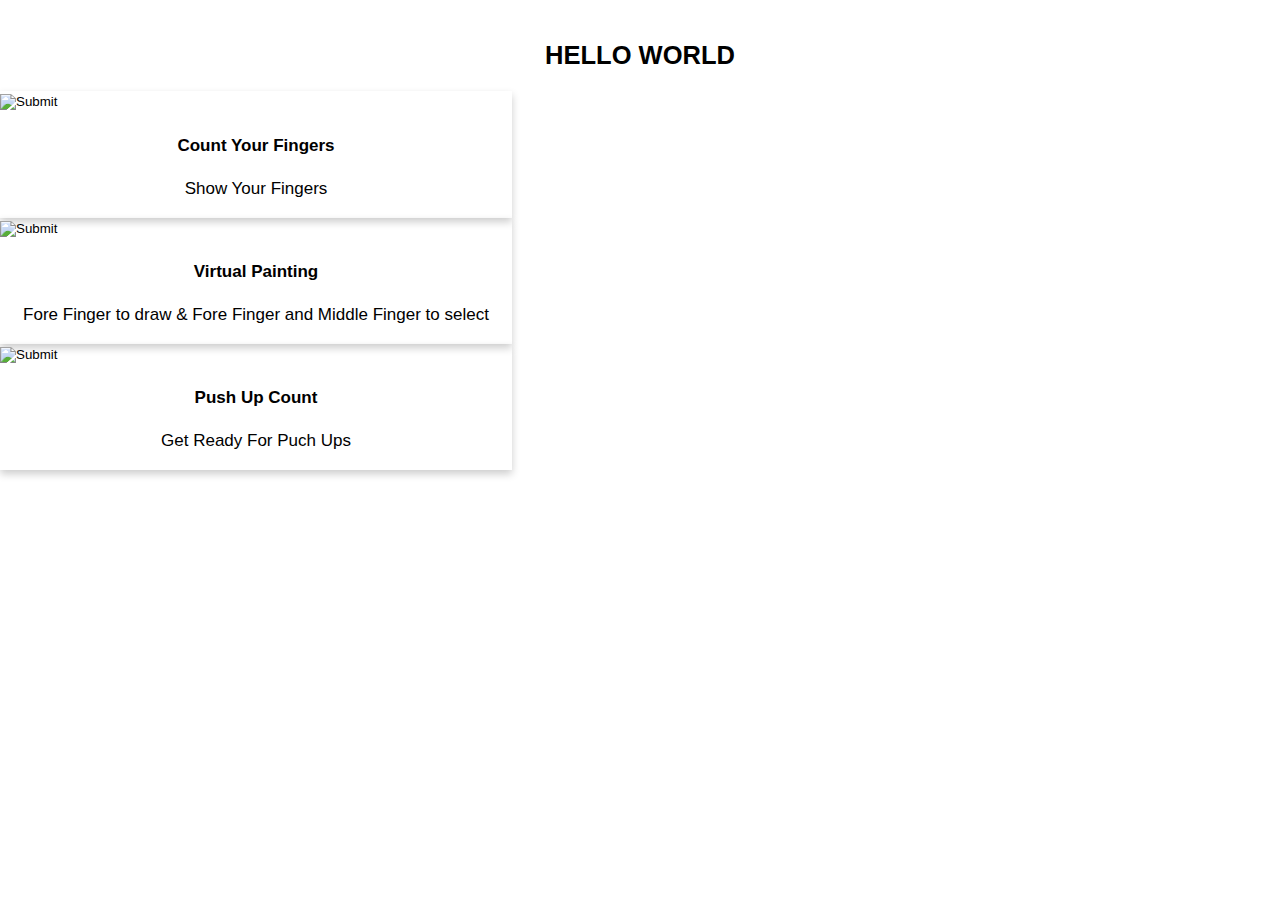
==== templates/home.html @ ecc78461 "flask code push" ====
<!DOCTYPE html>
<html lang="en">

<head>
<meta charset="UTF-8">
    <meta http-equiv="X-UA-Compatible" content="IE=edge">
    <meta name="viewport" content="width=device-width, initial-scale=1.0">
        <link href="https://cdn.jsdelivr.net/npm/bootstrap@5.0.1/dist/css/bootstrap.min.css" rel="stylesheet" integrity="sha384-+0n0xVW2eSR5OomGNYDnhzAbDsOXxcvSN1TPprVMTNDbiYZCxYbOOl7+AMvyTG2x" crossorigin="anonymous">

    <style>
            input[type=text] {
    height:17px;
    border: 0;
    width: calc(100% - 2px);
    margin-left:1px;
    box-shadow: -8px 10px 0px -7px #ebebeb, 8px 10px 0px -7px #ebebeb;
    -webkit-transition: box-shadow 0.3s;
    transition: box-shadow 0.3s;
  }
  input[type=text]:focus {
    outline: none;
    box-shadow: -8px 10px 0px -7px white, 8px 10px 0px -7px white;
  }
 /* .back{
     background-color: white;
 } */
 .text{
     color:white;
     height:60;
 }
 .pre{
    color:#39C0ED;
    border-radius: 5px;
    background-color: Transparent;
    background-repeat:no-repeat;
    cursor:pointer;
    overflow: hidden;  
   
 }
 #center{
     top: 230px;
     left:350px;
     
 }

body {
  margin: 0;
  font-family: Arial;
  font-size: 17px;
}

#myVideo {
  position: fixed;
  right: 0;
  bottom: 0;
  min-width: 10%; 
  min-height: 10%;
}

.content {
  position: fixed;
  bottom: 0;
  background: rgba(0, 0, 0, 0.5);
  color: #f1f1f1;
  width: 100%;
  padding: 20px;
}

#myBtn {
  width: 200px;
  font-size: 18px;
  padding: 10px;
  border: none;
  background: #000;
  color: #fff;
  cursor: pointer;
}

#myBtn:hover {
  background: #ddd;
  color: black;
}

#videohome{
    position: fixed;
  right: 0;
  bottom: 0;
  min-width: 100%; 
  min-height: 50%;
}

.card {
  box-shadow: 0 4px 8px 0 rgba(0,0,0,0.2);
  transition: 0.3s;
  width: 40%;
}

.card:hover {
  box-shadow: 0 8px 16px 0 rgba(0,0,0,0.2);
}

.container {
  padding: 2px 16px;
}
    </style>    
    <meta charset="UTF-8">
    <meta name="viewport" content="width=device-width, initial-scale=1.0">
    <title>Flight Price Prediction</title>
    

</head>

<body>
    <br/>

    <h2>HELLO WORLD</h2>




    <style>
        body{
            
            background-size: cover;
            background-attachment: fixed;
            text-align: center;
            padding: 0px;
        }
    </style>
    <video autoplay muted loop id="videohome">
        <source src="static/background2.mov" type="video/mp4">
        Your browser does not support HTML5 video.
    </video>
    <form action='/.'>
    <form>
</form>
<div class='row'>
    <div class='column'>
    <form action='/finger_counts'>
        <div class="card"  style="top: 60; left: 100;">
        <input type="image" src="static/hands.jpg" alt="Submit" style="width:100%">
        <div class="container">
            <h4><b>Count Your Fingers</b></h4> 
            <p>Show Your Fingers</p>
        </div>
        </div>
    </form>
    </div>
    
    <div class='column'>
    <form action='/draw_virtual'>
        <div class="card"  style="bottom: 60; left: 700;">
        <input type="image" src="static/painting.jpg" alt="Submit" style="width:100%">
        <div class="container" >
        <h4><b>Virtual Painting</b></h4> 
        <p>Fore Finger to draw & Fore Finger and Middle Finger to select</p> 
        </div>
        </div>
    </form>
    </div>
    <div class = 'column'>
        <form action='/personal_trainer'>
        <div class="card"  style="bottom: 60; left: 100;">
        <input type="image" src="static/gym1.jpg" alt="Submit" style="width:100%">
        <div class="container" >
        <h4><b>Push Up Count</b></h4> 
        <p>Get Ready For Puch Ups</p> 
        </div>
        </div>
    </form>

    </div>

  </div>


</form>


    <script src="https://cdn.jsdelivr.net/npm/bootstrap@5.0.1/dist/js/bootstrap.bundle.min.js" integrity="sha384-gtEjrD/SeCtmISkJkNUaaKMoLD0//ElJ19smozuHV6z3Iehds+3Ulb9Bn9Plx0x4" crossorigin="anonymous"></script>

</body>

</html>
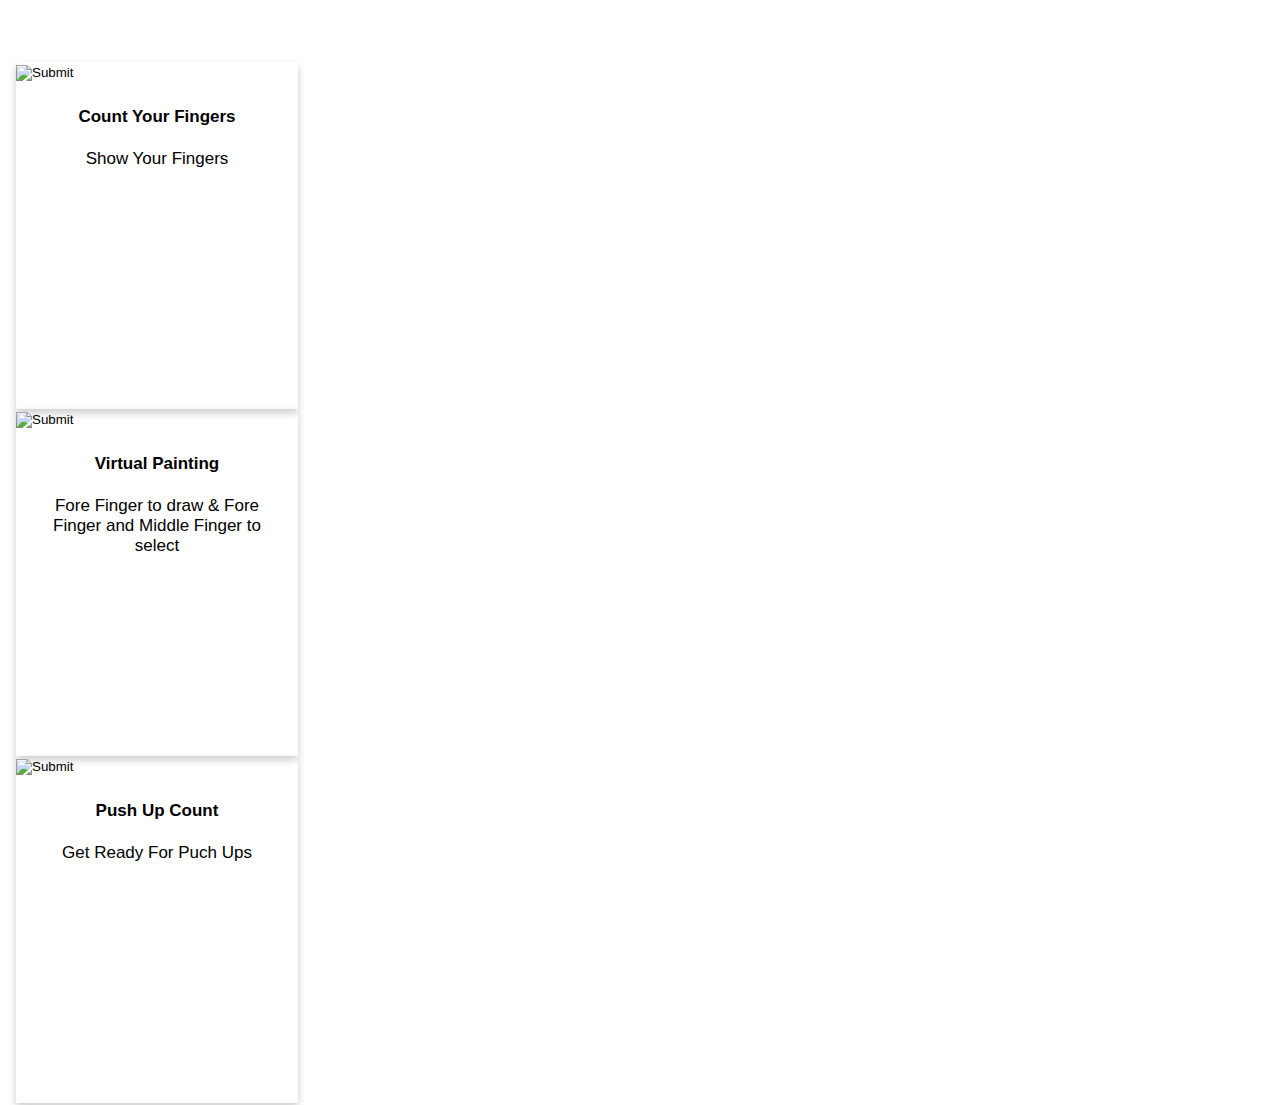
==== commit 60ed948e: "Add files via upload" ====
--- a/templates/home.html
+++ b/templates/home.html
@@ -1,186 +1,194 @@
-
-
-<!DOCTYPE html>
-<html lang="en">
-
-<head>
-<meta charset="UTF-8">
-    <meta http-equiv="X-UA-Compatible" content="IE=edge">
-    <meta name="viewport" content="width=device-width, initial-scale=1.0">
-        <link href="https://cdn.jsdelivr.net/npm/bootstrap@5.0.1/dist/css/bootstrap.min.css" rel="stylesheet" integrity="sha384-+0n0xVW2eSR5OomGNYDnhzAbDsOXxcvSN1TPprVMTNDbiYZCxYbOOl7+AMvyTG2x" crossorigin="anonymous">
-
-    <style>
-            input[type=text] {
-    height:17px;
-    border: 0;
-    width: calc(100% - 2px);
-    margin-left:1px;
-    box-shadow: -8px 10px 0px -7px #ebebeb, 8px 10px 0px -7px #ebebeb;
-    -webkit-transition: box-shadow 0.3s;
-    transition: box-shadow 0.3s;
-  }
-  input[type=text]:focus {
-    outline: none;
-    box-shadow: -8px 10px 0px -7px white, 8px 10px 0px -7px white;
-  }
- /* .back{
-     background-color: white;
- } */
- .text{
-     color:white;
-     height:60;
- }
- .pre{
-    color:#39C0ED;
-    border-radius: 5px;
-    background-color: Transparent;
-    background-repeat:no-repeat;
-    cursor:pointer;
-    overflow: hidden;  
-   
- }
- #center{
-     top: 230px;
-     left:350px;
-     
- }
-
-body {
-  margin: 0;
-  font-family: Arial;
-  font-size: 17px;
-}
-
-#myVideo {
-  position: fixed;
-  right: 0;
-  bottom: 0;
-  min-width: 10%; 
-  min-height: 10%;
-}
-
-.content {
-  position: fixed;
-  bottom: 0;
-  background: rgba(0, 0, 0, 0.5);
-  color: #f1f1f1;
-  width: 100%;
-  padding: 20px;
-}
-
-#myBtn {
-  width: 200px;
-  font-size: 18px;
-  padding: 10px;
-  border: none;
-  background: #000;
-  color: #fff;
-  cursor: pointer;
-}
-
-#myBtn:hover {
-  background: #ddd;
-  color: black;
-}
-
-#videohome{
-    position: fixed;
-  right: 0;
-  bottom: 0;
-  min-width: 100%; 
-  min-height: 50%;
-}
-
-.card {
-  box-shadow: 0 4px 8px 0 rgba(0,0,0,0.2);
-  transition: 0.3s;
-  width: 40%;
-}
-
-.card:hover {
-  box-shadow: 0 8px 16px 0 rgba(0,0,0,0.2);
-}
-
-.container {
-  padding: 2px 16px;
-}
-    </style>    
-    <meta charset="UTF-8">
-    <meta name="viewport" content="width=device-width, initial-scale=1.0">
-    <title>Flight Price Prediction</title>
-    
-
-</head>
-
-<body>
-    <br/>
-
-    <h2>HELLO WORLD</h2>
-
-
-
-
-    <style>
-        body{
-            
-            background-size: cover;
-            background-attachment: fixed;
-            text-align: center;
-            padding: 0px;
-        }
-    </style>
-    <video autoplay muted loop id="videohome">
-        <source src="static/background2.mov" type="video/mp4">
-        Your browser does not support HTML5 video.
-    </video>
-    <form action='/.'>
-    <form>
-</form>
-<div class='row'>
-    <div class='column'>
-    <form action='/finger_counts'>
-        <div class="card"  style="top: 60; left: 100;">
-        <input type="image" src="static/hands.jpg" alt="Submit" style="width:100%">
-        <div class="container">
-            <h4><b>Count Your Fingers</b></h4> 
-            <p>Show Your Fingers</p>
-        </div>
-        </div>
-    </form>
-    </div>
-    
-    <div class='column'>
-    <form action='/draw_virtual'>
-        <div class="card"  style="bottom: 60; left: 700;">
-        <input type="image" src="static/painting.jpg" alt="Submit" style="width:100%">
-        <div class="container" >
-        <h4><b>Virtual Painting</b></h4> 
-        <p>Fore Finger to draw & Fore Finger and Middle Finger to select</p> 
-        </div>
-        </div>
-    </form>
-    </div>
-    <div class = 'column'>
-        <form action='/personal_trainer'>
-        <div class="card"  style="bottom: 60; left: 100;">
-        <input type="image" src="static/gym1.jpg" alt="Submit" style="width:100%">
-        <div class="container" >
-        <h4><b>Push Up Count</b></h4> 
-        <p>Get Ready For Puch Ups</p> 
-        </div>
-        </div>
-    </form>
-
-    </div>
-
-  </div>
-
-
-</form>
-
-
-    <script src="https://cdn.jsdelivr.net/npm/bootstrap@5.0.1/dist/js/bootstrap.bundle.min.js" integrity="sha384-gtEjrD/SeCtmISkJkNUaaKMoLD0//ElJ19smozuHV6z3Iehds+3Ulb9Bn9Plx0x4" crossorigin="anonymous"></script>
-
-</body>
-
+
+
+<!DOCTYPE html>
+<html lang="en">
+
+<head>
+<meta charset="UTF-8">
+    <meta http-equiv="X-UA-Compatible" content="IE=edge">
+    <meta name="viewport" content="width=device-width, initial-scale=1.0">
+        <link href="https://cdn.jsdelivr.net/npm/bootstrap@5.0.1/dist/css/bootstrap.min.css" rel="stylesheet" integrity="sha384-+0n0xVW2eSR5OomGNYDnhzAbDsOXxcvSN1TPprVMTNDbiYZCxYbOOl7+AMvyTG2x" crossorigin="anonymous">
+
+    <style>
+            input[type=text] {
+    height:17px;
+    border: 0;
+    width: calc(100% - 2px);
+    margin-left:1px;
+    box-shadow: -8px 10px 0px -7px #ebebeb, 8px 10px 0px -7px #ebebeb;
+    -webkit-transition: box-shadow 0.3s;
+    transition: box-shadow 0.3s;
+  }
+  input[type=text]:focus {
+    outline: none;
+    box-shadow: -8px 10px 0px -7px white, 8px 10px 0px -7px white;
+  }
+ /* .back{
+     background-color: white;
+ } */
+ .text{
+     color:white;
+     height:60;
+ }
+ .pre{
+    color:#39C0ED;
+    border-radius: 5px;
+    background-color: Transparent;
+    background-repeat:no-repeat;
+    cursor:pointer;
+    overflow: hidden;  
+   
+ }
+ #center{
+     top: 230px;
+     left:350px;
+     
+ }
+
+body {
+  margin: 0;
+  font-family: Arial;
+  font-size: 17px;
+}
+
+#myVideo {
+  position: fixed;
+  right: 0;
+  bottom: 0;
+  min-width: 10%; 
+  min-height: 10%;
+}
+
+.content {
+  position: fixed;
+  bottom: 0;
+  background: rgba(0, 0, 0, 0.5);
+  color: #f1f1f1;
+  width: 100%;
+  padding: 20px;
+}
+
+#myBtn {
+  width: 200px;
+  font-size: 18px;
+  padding: 10px;
+  border: none;
+  background: #000;
+  color: #fff;
+  cursor: pointer;
+}
+
+#myBtn:hover {
+  background: #ddd;
+  color: black;
+}
+
+#videohome{
+    position: fixed;
+  right: 0;
+  bottom: 0;
+  min-width: 100%; 
+  min-height: 50%;
+}
+
+.card {
+  box-shadow: 0 4px 8px 0 rgba(0,0,0,0.2);
+  transition: 0.3s;
+  width: 40%;
+}
+
+.card:hover {
+  box-shadow: 0 8px 16px 0 rgba(0,0,0,0.2);
+}
+
+.container {
+  padding: 2px 16px;
+}
+    </style>    
+    <meta charset="UTF-8">
+    <meta name="viewport" content="width=device-width, initial-scale=1.0">
+    <title>OpenCV Project</title>
+    
+
+</head>
+
+<body>
+    <br/>
+    <br>
+    <br>
+
+    
+
+
+
+
+    <style>
+        body{
+            
+            background-size: cover;
+            background-attachment: fixed;
+            text-align: center;
+            padding: 0px;
+        }
+    </style>
+    <video autoplay muted loop id="videohome">
+        <source src="static/background2.mov" type="video/mp4">
+        Your browser does not support HTML5 video.
+    </video>
+    <form action='/.'>
+    <form>
+</form>
+<div class="container">
+  <div class='row pt-5 ml-3'>
+    <div class="col-4">
+    <form action='/finger_counts'>
+        <div class="card"  style=" width: 282px;height: 347px;">
+        <input type="image" src="static/hands.jpg" alt="Submit" style="width:100%">
+        <div class="container">
+            <h4><b>Count Your Fingers</b></h4> 
+            <p>Show Your Fingers</p>
+        </div>
+        </div>
+    </form>
+    </div>
+    
+    <div class="col-4">
+    <form action='/draw_virtual'>
+        <div class="card"  style=" width: 282px;height: 347px;">
+        <input type="image" src="static/painting.jpg" alt="Submit" style="width:100%">
+        <div class="container" >
+        <h4><b>Virtual Painting</b></h4> 
+        <p>Fore Finger to draw & Fore Finger and Middle Finger to select</p> 
+        </div>
+        </div>
+    </form>
+    </div>
+    <div class="col-4">
+      <form action='/personal_trainer'>
+      <div class="card"  style=" width: 282px;height: 347px;">
+      <input type="image" src="static/gym1.jpg" alt="Submit" style="width:100%">
+      <div class="container" >
+      <h4><b>Push Up Count</b></h4> 
+      <p>Get Ready For Puch Ups</p> 
+      </div>
+      </div>
+  </form>
+
+  </div>
+  </div>
+  <!-- <div class=""></div> -->
+    
+
+  
+</div>
+
+
+
+</form>
+
+
+    <script src="https://cdn.jsdelivr.net/npm/bootstrap@5.0.1/dist/js/bootstrap.bundle.min.js" integrity="sha384-gtEjrD/SeCtmISkJkNUaaKMoLD0//ElJ19smozuHV6z3Iehds+3Ulb9Bn9Plx0x4" crossorigin="anonymous"></script>
+
+</body>
+
 </html>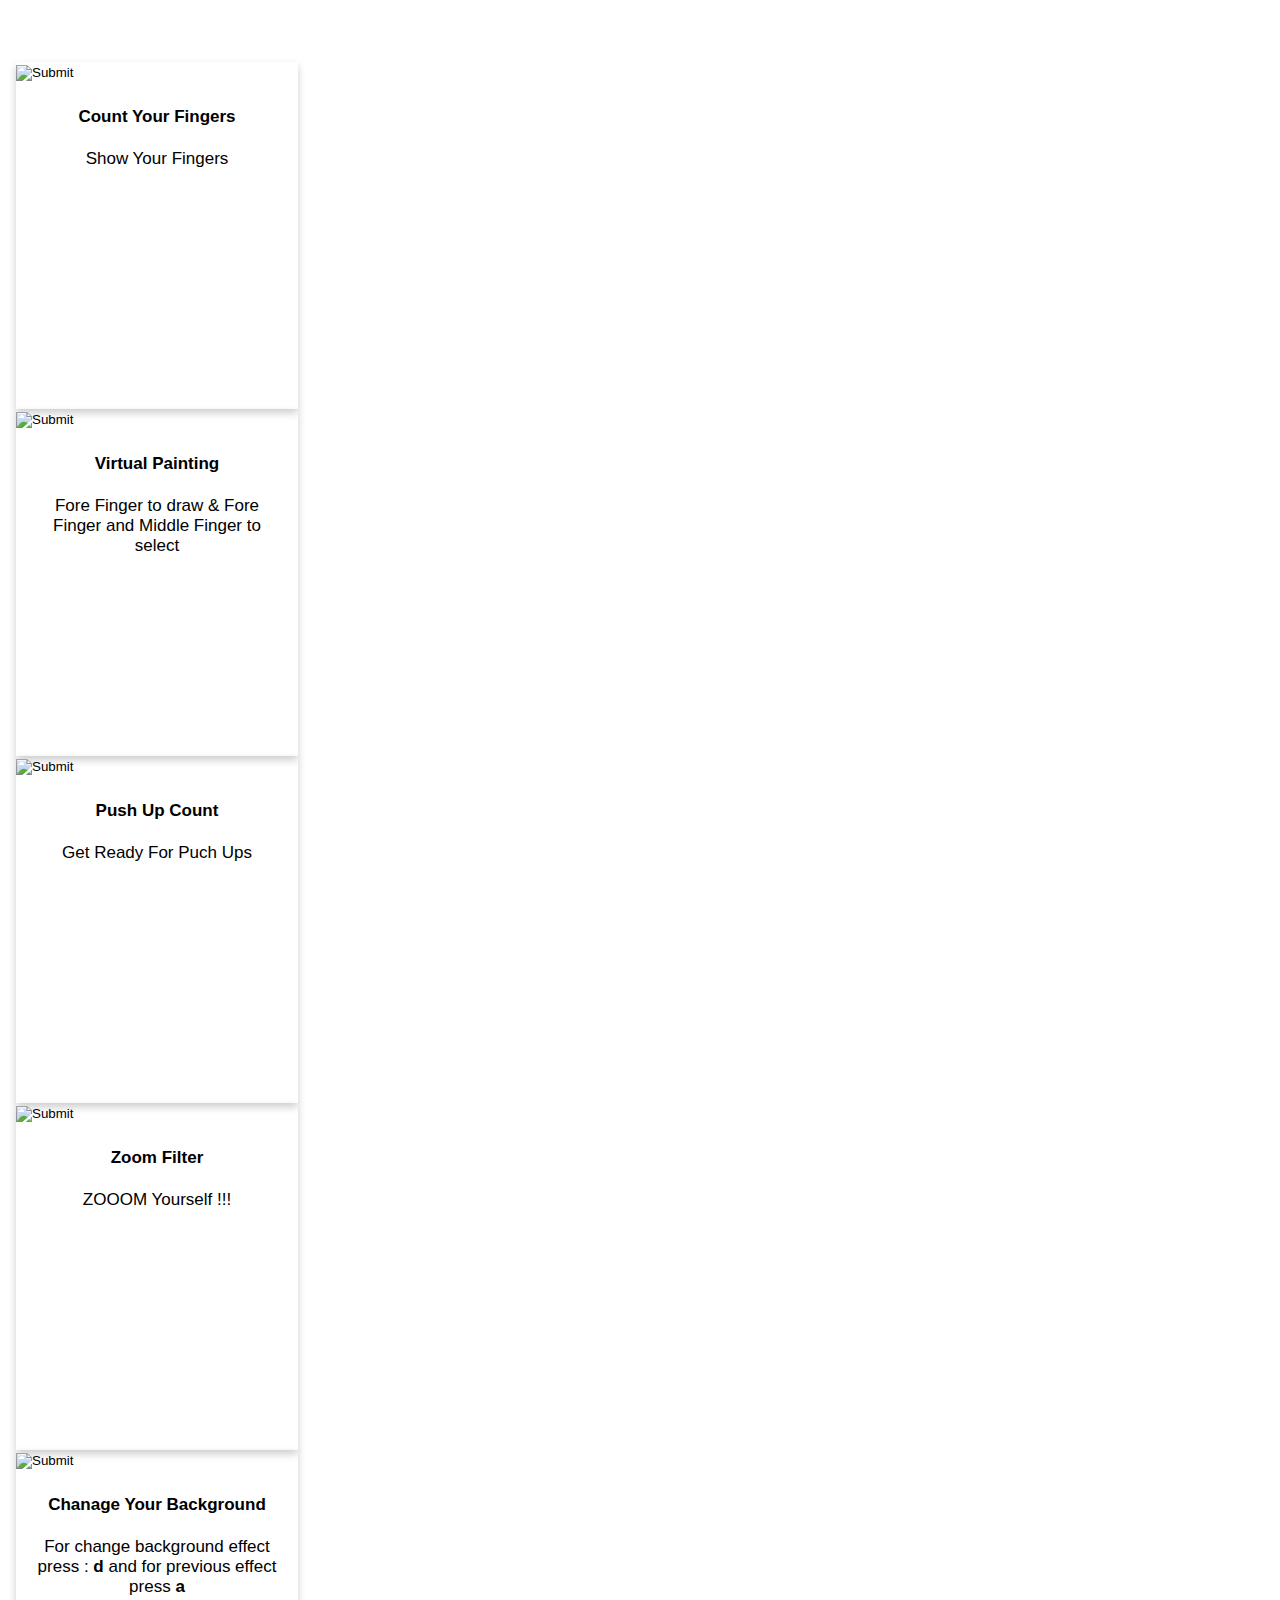
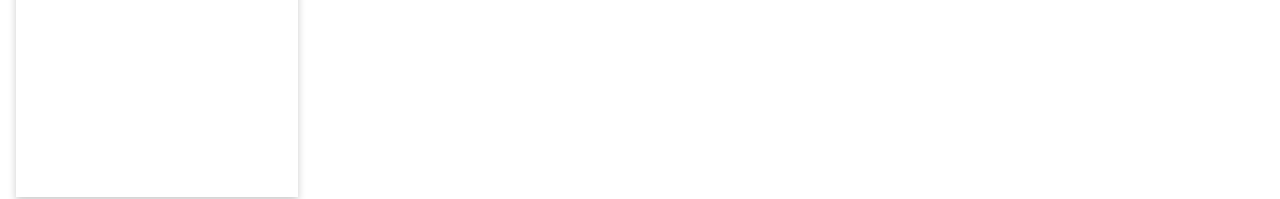
==== commit 350f9bd1: "backgroud effect and zoom filter pro added" ====
--- a/templates/home.html
+++ b/templates/home.html
@@ -116,12 +116,6 @@
     <br/>
     <br>
     <br>
-
-    
-
-
-
-
     <style>
         body{
             
@@ -165,16 +159,40 @@
     </div>
     <div class="col-4">
       <form action='/personal_trainer'>
-      <div class="card"  style=" width: 282px;height: 347px;">
-      <input type="image" src="static/gym1.jpg" alt="Submit" style="width:100%">
-      <div class="container" >
-      <h4><b>Push Up Count</b></h4> 
-      <p>Get Ready For Puch Ups</p> 
-      </div>
-      </div>
-  </form>
-
-  </div>
+        <div class="card"  style=" width: 282px;height: 347px;">
+        <input type="image" src="static/gym1.jpg" alt="Submit" style="width:100%">
+        <div class="container" >
+        <h4><b>Push Up Count</b></h4> 
+        <p>Get Ready For Puch Ups</p> 
+        </div>
+        </div>
+      </form>
+    </div>
+    <!-- <p></p> -->
+    <div class="col-4">
+      <form action='/zoom_filter'>
+          <div class="card"  style=" width: 282px;height: 347px;">
+            <input type="image" src="static/zoom.jpg" alt="Submit" style="width:100%">
+            <div class="container" >
+              <h4><b>Zoom Filter</b></h4> 
+              <p>ZOOOM Yourself !!!</p> 
+            </div>
+          </div>
+      </form>
+    </div>
+    <!-- <p></p> -->
+    <div class="col-4">
+      <form action='/change_background'>
+          <div class="card"  style=" width: 282px;height: 347px;">
+            <input type="image" src="static/back_effect.jpeg" alt="Submit" style="width:100%">
+            <div class="container" >
+              <h4><b>Chanage Your Background</b></h4> 
+              <p>For change background effect press : <b>d</b> and for previous effect press <b>a</b></p> 
+            </div>
+          </div>
+      </form>
+    </div>
+
   </div>
   <!-- <div class=""></div> -->
     
